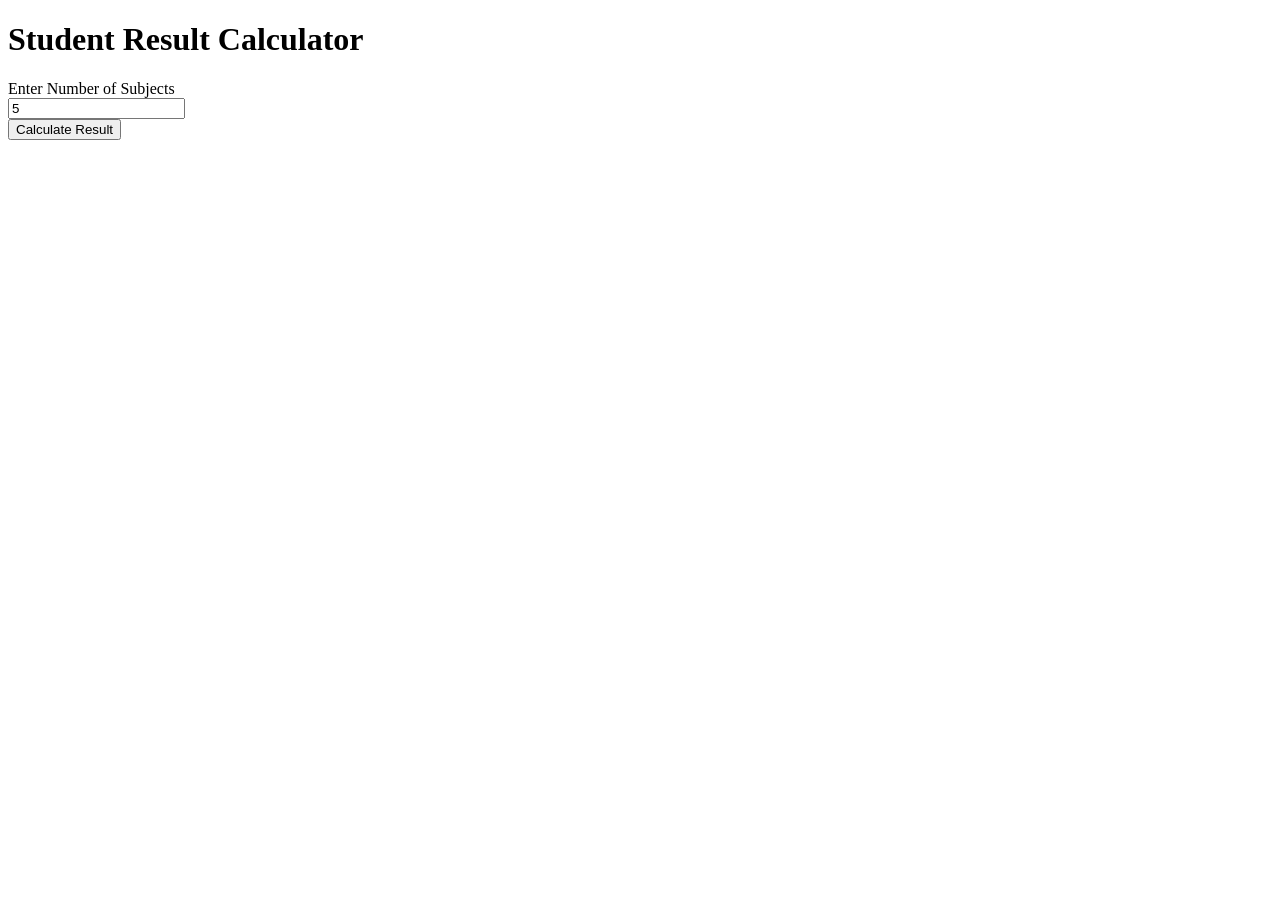
==== index.html @ a8e734bb "added experiment4" ====
<!DOCTYPE html>
<html lang="en">
<head>
    <meta charset="UTF-8">
    <meta name="viewport" content="width=device-width, initial-scale=1.0">
    <title>Student Result Calculator</title>
    <link rel="stylesheet" href="style.css">
</head>
<body>
    <div class="container">
        <h1>Student Result Calculator</h1>
        <label>Enter Number of Subjects</label>

        <br>

        <input type="number" id="subjects" value="5">

        <br>

        <button onclick="calculateResult()">
            Calculate Result
        </button>

        <div id="result"></div>

    </div>

    <script src="script.js"></script>

</body>

</html>
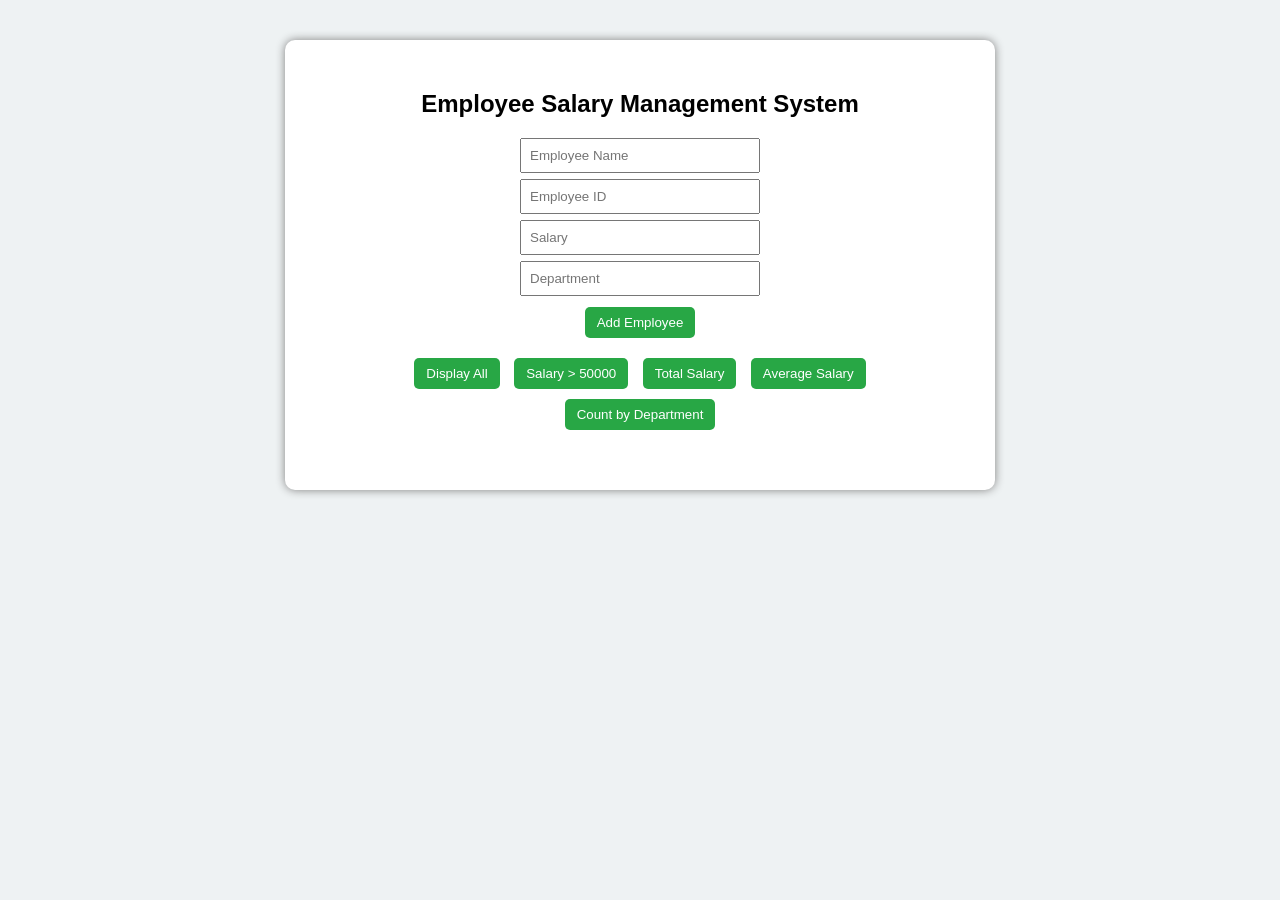
==== commit 3338df1c: "Add files via upload" ====
--- a/index.html
+++ b/index.html
@@ -1,32 +1,35 @@
-<!DOCTYPE html>
-<html lang="en">
-<head>
-    <meta charset="UTF-8">
-    <meta name="viewport" content="width=device-width, initial-scale=1.0">
-    <title>Student Result Calculator</title>
-    <link rel="stylesheet" href="style.css">
-</head>
-<body>
-    <div class="container">
-        <h1>Student Result Calculator</h1>
-        <label>Enter Number of Subjects</label>
-
-        <br>
-
-        <input type="number" id="subjects" value="5">
-
-        <br>
-
-        <button onclick="calculateResult()">
-            Calculate Result
-        </button>
-
-        <div id="result"></div>
-
-    </div>
-
-    <script src="script.js"></script>
-
-</body>
-
+<!DOCTYPE html>
+<html lang="en">
+<head>
+    <meta charset="UTF-8">
+    <meta name="viewport" content="width=device-width, initial-scale=1.0">
+    <title>Employee Salary Management</title>
+    <link rel="stylesheet" href="style.css">
+</head>
+<body>
+    <div class="container">
+        <h2>Employee Salary Management System</h2>
+        <input type="text" id="name" placeholder="Employee Name">
+        <input type="text" id="empId" placeholder="Employee ID">
+
+        <input type="number" id="salary" placeholder="Salary">
+
+        <input type="text" id="dept" placeholder="Department">
+
+        <button onclick="addEmployee()">Add Employee</button>
+
+        <div class="btn-group">
+
+            <button onclick="displayEmployees()">Display All</button>
+
+            <button onclick="filterSalary()">Salary > 50000</button>
+
+            <button onclick="totalSalary()">Total Salary</button>
+            <button onclick="averageSalary()">Average Salary</button>
+        </div>
+        <button onclick="countDepartment()">Count by Department</button>
+        <div id="output"></div>
+    </div>
+    <script src="style.js"></script>
+</body>
 </html>
--- a/style.css
+++ b/style.css
@@ -0,0 +1,53 @@
+body {
+    font-family: Arial, sans-serif;
+    background-color: #eef2f3;
+    text-align: center;
+}
+
+.container {
+    width: 650px;
+    margin: 40px auto;
+    padding: 30px;
+    background: white;
+    border-radius: 10px;
+    box-shadow: 0 0 10px gray;
+}
+
+h2 {
+    margin-bottom: 20px;
+}
+
+input {
+    width: 220px;
+    padding: 8px;
+    margin: 6px;
+    display: block;
+    margin-left: auto;
+    margin-right: auto;
+}
+
+button {
+    padding: 8px 12px;
+    margin: 5px;
+    background-color: #28a745;
+    color: white;
+    border: none;
+    border-radius: 5px;
+    cursor: pointer;
+}
+
+button:hover {
+    background-color: #1e7e34;
+}
+
+.btn-group {
+    margin-top: 10px;
+}
+
+#output {
+    margin-top: 25px;
+    text-align: left;
+    
+    font-size: 16px;
+    font-weight: bold;
+}
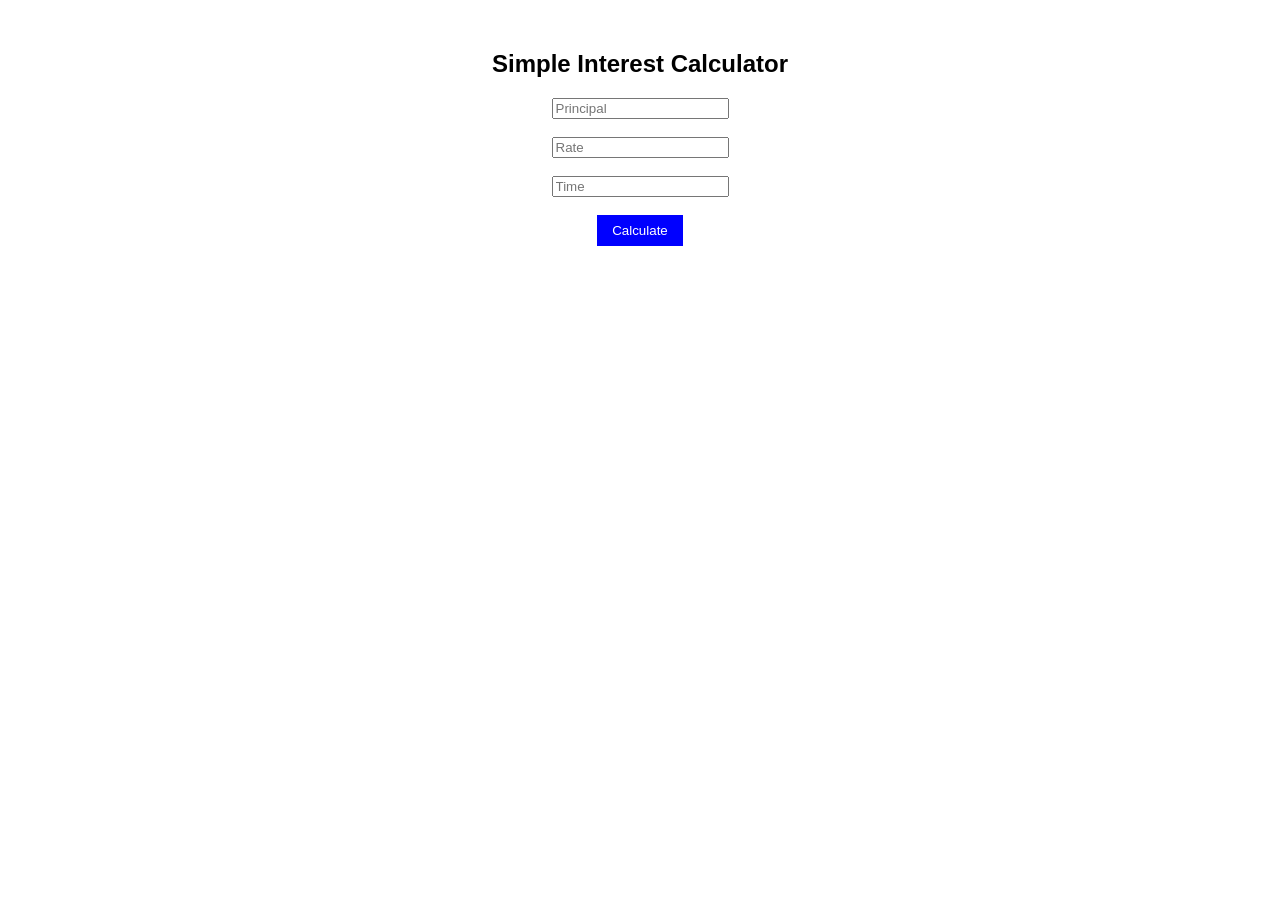
==== commit 54c300dc: "Updated project" ====
--- a/index.html
+++ b/index.html
@@ -1,35 +1,32 @@
-<!DOCTYPE html>
-<html lang="en">
-<head>
-    <meta charset="UTF-8">
-    <meta name="viewport" content="width=device-width, initial-scale=1.0">
-    <title>Employee Salary Management</title>
-    <link rel="stylesheet" href="style.css">
-</head>
-<body>
-    <div class="container">
-        <h2>Employee Salary Management System</h2>
-        <input type="text" id="name" placeholder="Employee Name">
-        <input type="text" id="empId" placeholder="Employee ID">
-
-        <input type="number" id="salary" placeholder="Salary">
-
-        <input type="text" id="dept" placeholder="Department">
-
-        <button onclick="addEmployee()">Add Employee</button>
-
-        <div class="btn-group">
-
-            <button onclick="displayEmployees()">Display All</button>
-
-            <button onclick="filterSalary()">Salary > 50000</button>
-
-            <button onclick="totalSalary()">Total Salary</button>
-            <button onclick="averageSalary()">Average Salary</button>
-        </div>
-        <button onclick="countDepartment()">Count by Department</button>
-        <div id="output"></div>
-    </div>
-    <script src="style.js"></script>
-</body>
+<!DOCTYPE html>
+<html>
+<body style="font-family:Arial;text-align:center;margin-top:50px;">
+
+<h2>Simple Interest Calculator</h2>
+
+<input type="number" id="p" placeholder="Principal"><br><br>
+<input type="number" id="r" placeholder="Rate"><br><br>
+<input type="number" id="t" placeholder="Time"><br><br>
+
+<button onclick="calculateSI()" 
+style="padding:8px 15px;background:blue;color:white;border:none;">
+Calculate
+</button>
+
+<p id="result"></p>
+
+<script>
+function calculateSI() {
+    let p = document.getElementById("p").value;
+    let r = document.getElementById("r").value;
+    let t = document.getElementById("t").value;
+
+    let si = (p * r * t) / 100;
+
+    document.getElementById("result").innerHTML =
+    "Simple Interest = " + si;
+}
+</script>
+
+</body>
 </html>
